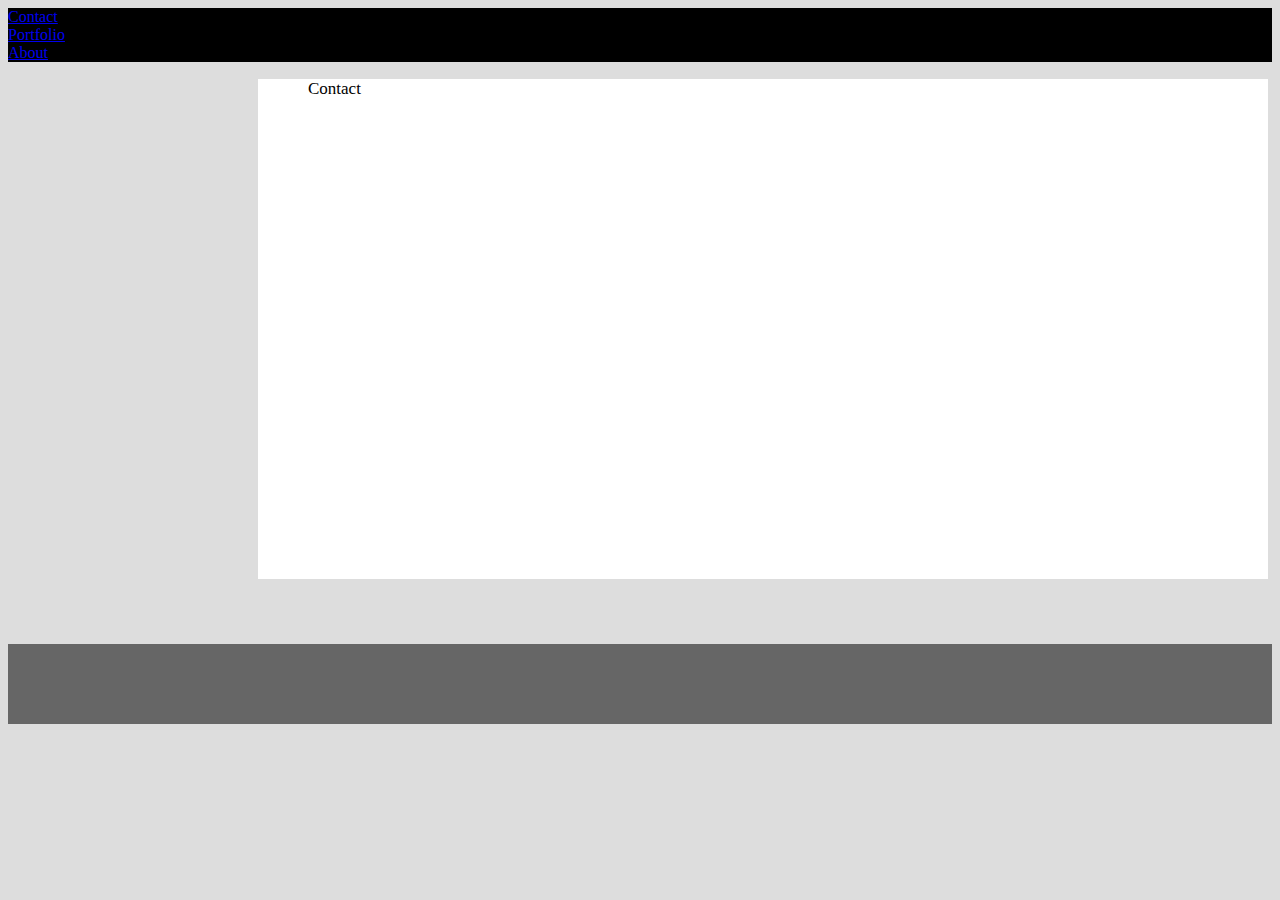
==== contact.html @ bc306722 "first copy" ====
<!DOCTYPE>

<html>

<head>
<link rel="stylesheet" href="https://stackpath.bootstrapcdn.com/bootstrap/4.1.1/css/bootstrap.min.css" integrity="sha384-WskhaSGFgHYWDcbwN70/dfYBj47jz9qbsMId/iRN3ewGhXQFZCSftd1LZCfmhktB" crossorigin="anonymous">
<link rel="stylesheet" type="text/css" href="style.css">
</head>

<body>

        <section id="header">

                
        
                <nav>
                        <ul>
                        <li  class="navlinks"><a href="contact.html">Contact</a></li><br>  
                        <li  class="navlinks"><a href="portfolio.html">Portfolio</a></li><br>   
                        <li  class="navlinks"><a href="index.html">About</a></li><br>  
                        </ul>
                </nav>

        </section>

        <section id="contact">
                <p style="font-size:17">Contact</p>
        </section>

        <section id="footer">
        </section>

</body>
</html>
---- style.css ----
body {
    background-color: #dddddd;
}

ul {
    list-style-type: none;
    margin: 0;
    padding: 0;
    overflow: hidden;
    background-color: black;
}


li {
    float: left;
}



#profile {
    background-color: #ffffff;
    width: 960px;
    height: 500px;
    padding: 15;
    margin-left: 250px;
    margin-bottom: 65px;
}

#contact {
    background-color: #ffffff;
    width: 960px;
    height: 500px;
    padding-left: 50px;
    margin-left: 250px;
    margin-bottom: 65px;
}

#portfolio {
    background-color: #ffffff;
    width: 960px;
    height: 500px;
    margin-left: 250px;
    margin-bottom: 65px;
}


#footer {
    background-color: #666666;
    height:80px;
}
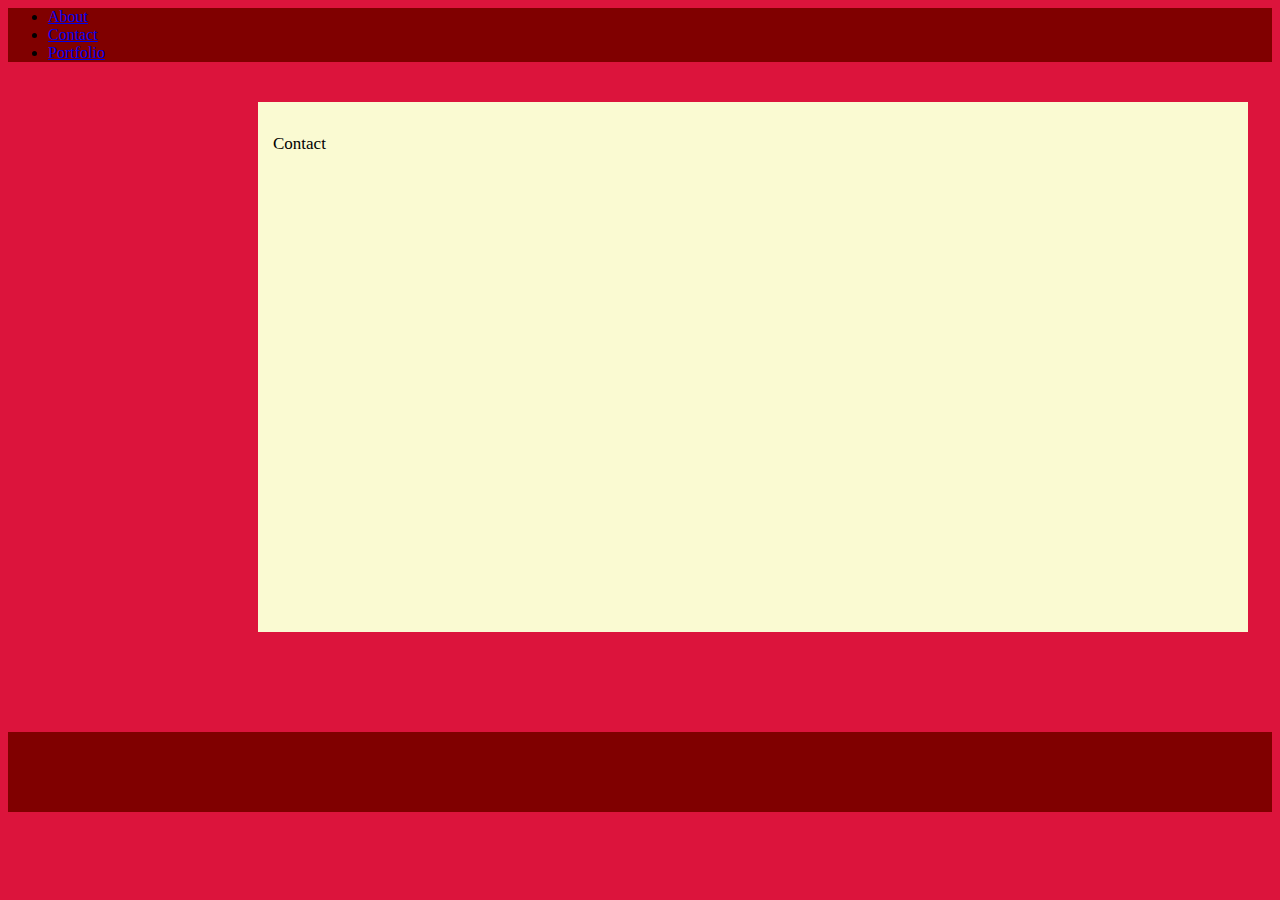
==== commit 9762ec3e: ""updated 05/13"" ====
--- a/contact.html
+++ b/contact.html
@@ -9,21 +9,19 @@
 
 <body>
 
-        <section id="header">
+  <ul class="nav">
+    <li class="nav-item">
+      <a class="nav-link active" href="index.html">About</a>
+    </li>
+    <li class="nav-item">
+      <a class="nav-link" href="contact.html">Contact</a>
+    </li>
+    <li class="nav-item">
+      <a class="nav-link" href="portfolio.html">Portfolio</a>
+    </li>
+</ul>
 
-                
-        
-                <nav>
-                        <ul>
-                        <li  class="navlinks"><a href="contact.html">Contact</a></li><br>  
-                        <li  class="navlinks"><a href="portfolio.html">Portfolio</a></li><br>   
-                        <li  class="navlinks"><a href="index.html">About</a></li><br>  
-                        </ul>
-                </nav>
-
-        </section>
-
-        <section id="contact">
+        <section id="profile">
                 <p style="font-size:17">Contact</p>
         </section>
 
--- a/style.css
+++ b/style.css
@@ -1,50 +1,28 @@
 body {
-    background-color: #dddddd;
+    background-color: crimson;
 }
 
 ul {
-    list-style-type: none;
-    margin: 0;
-    padding: 0;
-    overflow: hidden;
-    background-color: black;
-}
 
-
-li {
-    float: left;
+    background-color: maroon;
 }
 
 
 
+
+
+
 #profile {
-    background-color: #ffffff;
+    background-color: lightgoldenrodyellow;
     width: 960px;
     height: 500px;
     padding: 15;
+    margin-top: 40px;
     margin-left: 250px;
-    margin-bottom: 65px;
+    margin-bottom: 100px;
 }
 
-#contact {
-    background-color: #ffffff;
-    width: 960px;
-    height: 500px;
-    padding-left: 50px;
-    margin-left: 250px;
-    margin-bottom: 65px;
-}
-
-#portfolio {
-    background-color: #ffffff;
-    width: 960px;
-    height: 500px;
-    margin-left: 250px;
-    margin-bottom: 65px;
-}
-
-
 #footer {
-    background-color: #666666;
+    background-color: maroon;
     height:80px;
 }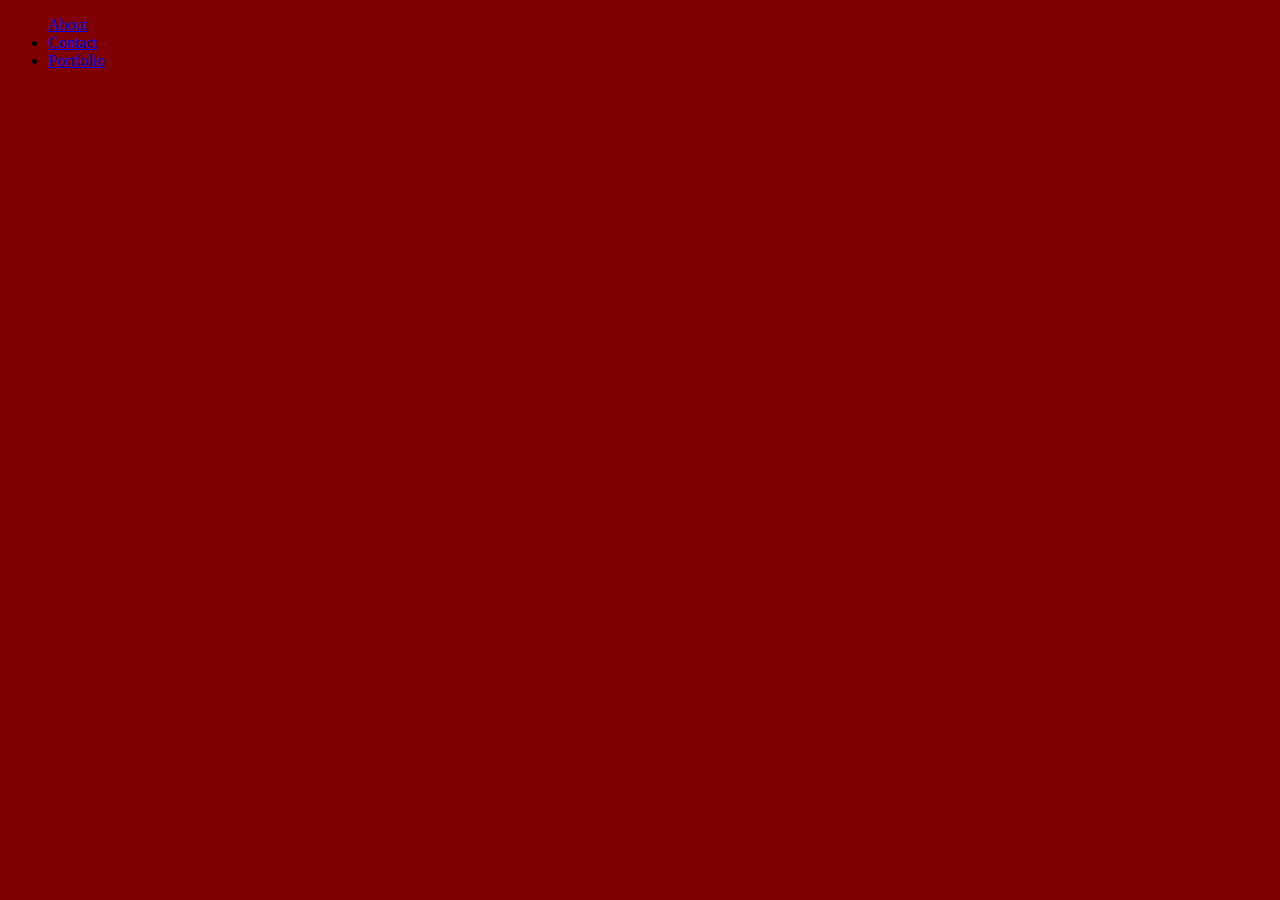
==== commit 065abf2b: "updated 05/14" ====
--- a/contact.html
+++ b/contact.html
@@ -1,32 +1,43 @@
-<!DOCTYPE>
+<!doctype html>
+<html lang="en">
+  <head>
+    
+    <meta charset="utf-8">
+    <meta name="viewport" content="width=device-width, initial-scale=1, shrink-to-fit=no">
 
-<html>
+    <!-- Bootstrap CSS -->
+    <link rel="stylesheet" href="https://stackpath.bootstrapcdn.com/bootstrap/4.1.1/css/bootstrap.min.css" integrity="sha384-WskhaSGFgHYWDcbwN70/dfYBj47jz9qbsMId/iRN3ewGhXQFZCSftd1LZCfmhktB" crossorigin="anonymous">
 
-<head>
-<link rel="stylesheet" href="https://stackpath.bootstrapcdn.com/bootstrap/4.1.1/css/bootstrap.min.css" integrity="sha384-WskhaSGFgHYWDcbwN70/dfYBj47jz9qbsMId/iRN3ewGhXQFZCSftd1LZCfmhktB" crossorigin="anonymous">
-<link rel="stylesheet" type="text/css" href="style.css">
-</head>
+    <style>
+        body {
+            background-color: maroon;
+        }
 
-<body>
+        p {
+            color: white;
+        }
+    </style>
+  </head>
+  <body>
 
-  <ul class="nav">
-    <li class="nav-item">
-      <a class="nav-link active" href="index.html">About</a>
-    </li>
-    <li class="nav-item">
-      <a class="nav-link" href="contact.html">Contact</a>
-    </li>
-    <li class="nav-item">
-      <a class="nav-link" href="portfolio.html">Portfolio</a>
-    </li>
-</ul>
+        <ul class="nav"
+                <li class="nav-item">
+                  <a class="nav-link active" href="index.html">About</a>
+                </li>
+                <li class="nav-item">
+                  <a class="nav-link" href="contact.html">Contact</a>
+                </li>
+                <li class="nav-item">
+                  <a class="nav-link" href="portfolio.html">Portfolio</a>
+                </li>
+            </ul>
 
-        <section id="profile">
-                <p style="font-size:17">Contact</p>
-        </section>
 
-        <section id="footer">
-        </section>
 
-</body>
+
+    
+    <script src="https://code.jquery.com/jquery-3.3.1.slim.min.js" integrity="sha384-q8i/X+965DzO0rT7abK41JStQIAqVgRVzpbzo5smXKp4YfRvH+8abtTE1Pi6jizo" crossorigin="anonymous"></script>
+    <script src="https://cdnjs.cloudflare.com/ajax/libs/popper.js/1.14.3/umd/popper.min.js" integrity="sha384-ZMP7rVo3mIykV+2+9J3UJ46jBk0WLaUAdn689aCwoqbBJiSnjAK/l8WvCWPIPm49" crossorigin="anonymous"></script>
+    <script src="https://stackpath.bootstrapcdn.com/bootstrap/4.1.1/js/bootstrap.min.js" integrity="sha384-smHYKdLADwkXOn1EmN1qk/HfnUcbVRZyYmZ4qpPea6sjB/pTJ0euyQp0Mk8ck+5T" crossorigin="anonymous"></script>
+  </body>
 </html>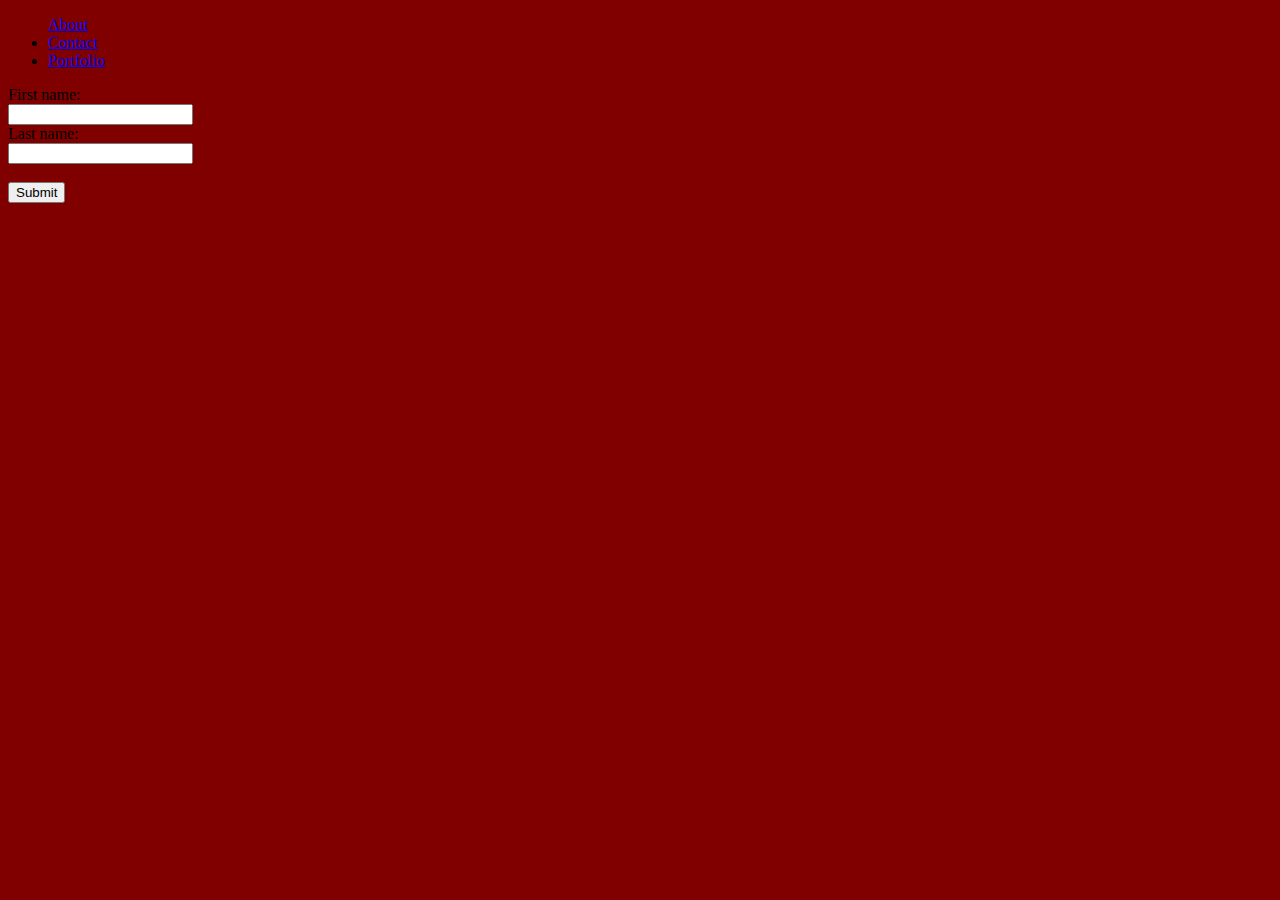
==== commit 1e31b3ec: "updated 05/16" ====
--- a/contact.html
+++ b/contact.html
@@ -22,15 +22,25 @@
 
         <ul class="nav"
                 <li class="nav-item">
-                  <a class="nav-link active" href="index.html">About</a>
+                    <a class="nav-link active" href="index.html">About</a>
                 </li>
                 <li class="nav-item">
-                  <a class="nav-link" href="contact.html">Contact</a>
+                    <a class="nav-link" href="contact.html">Contact</a>
                 </li>
                 <li class="nav-item">
-                  <a class="nav-link" href="portfolio.html">Portfolio</a>
+                    <a class="nav-link" href="portfolio.html">Portfolio</a>
                 </li>
             </ul>
+
+            <form action="/action_page.php">
+                First name:<br>
+                <input type="text" name="firstname" value="  ">
+                <br>
+                Last name:<br>
+                <input type="text" name="lastname" value="  ">
+                <br><br>
+                <input type="submit" value="Submit">
+              </form>
 
 
 
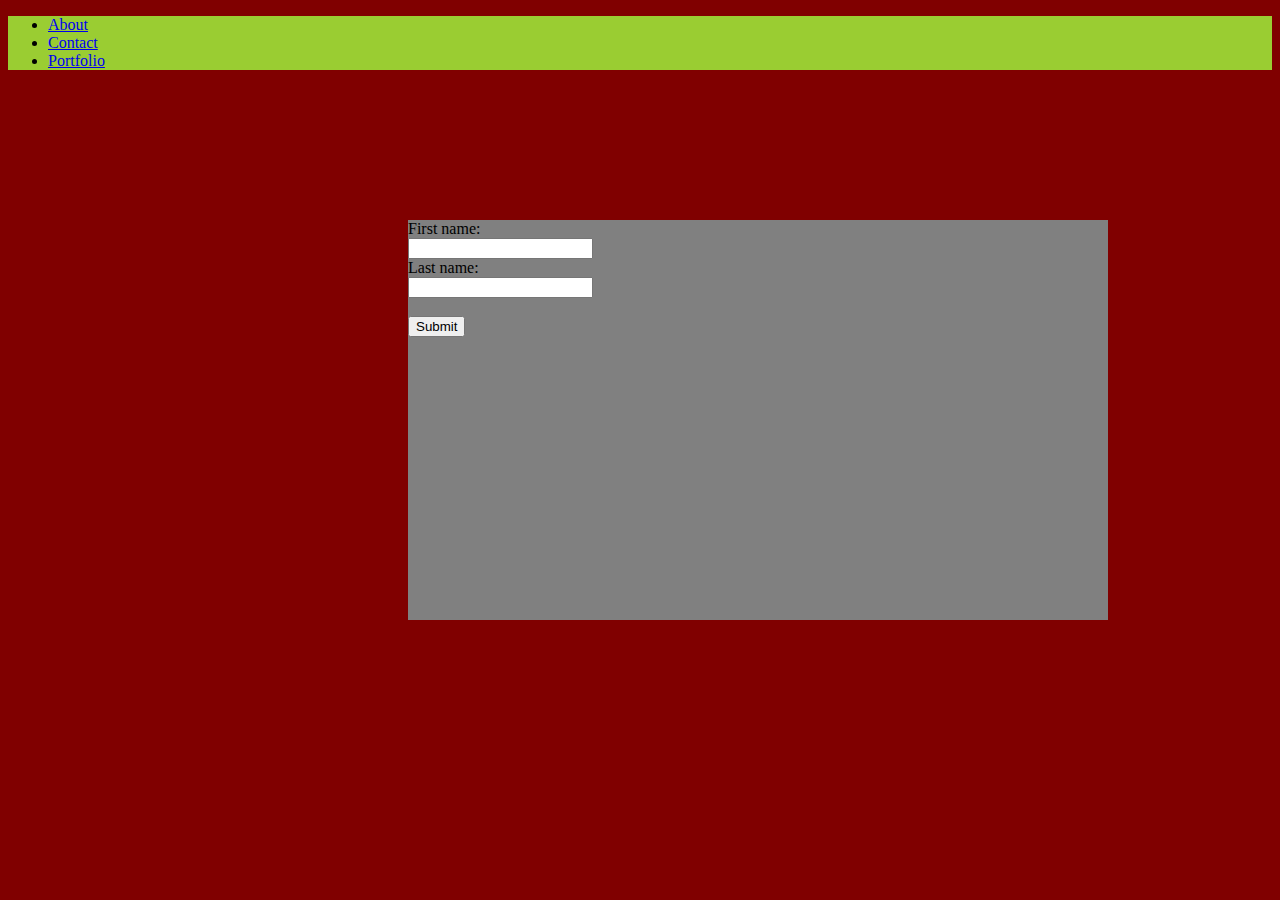
==== commit f22926fc: "updated May 18" ====
--- a/contact.html
+++ b/contact.html
@@ -16,11 +16,22 @@
         p {
             color: white;
         }
+        .nav {
+            background-color: yellowgreen;
+            margin-bottom: 15px;
+        }
+        #infobox {
+            background-color: gray;
+            width: 700px;
+            height: 400px;
+            margin-top: 150px;
+            margin-left: 400px;
+        }
     </style>
   </head>
   <body>
 
-        <ul class="nav"
+            <ul class="nav">
                 <li class="nav-item">
                     <a class="nav-link active" href="index.html">About</a>
                 </li>
@@ -32,6 +43,7 @@
                 </li>
             </ul>
 
+            <div id="infobox">
             <form action="/action_page.php">
                 First name:<br>
                 <input type="text" name="firstname" value="  ">
@@ -41,11 +53,7 @@
                 <br><br>
                 <input type="submit" value="Submit">
               </form>
-
-
-
-
-    
+            </div>
     <script src="https://code.jquery.com/jquery-3.3.1.slim.min.js" integrity="sha384-q8i/X+965DzO0rT7abK41JStQIAqVgRVzpbzo5smXKp4YfRvH+8abtTE1Pi6jizo" crossorigin="anonymous"></script>
     <script src="https://cdnjs.cloudflare.com/ajax/libs/popper.js/1.14.3/umd/popper.min.js" integrity="sha384-ZMP7rVo3mIykV+2+9J3UJ46jBk0WLaUAdn689aCwoqbBJiSnjAK/l8WvCWPIPm49" crossorigin="anonymous"></script>
     <script src="https://stackpath.bootstrapcdn.com/bootstrap/4.1.1/js/bootstrap.min.js" integrity="sha384-smHYKdLADwkXOn1EmN1qk/HfnUcbVRZyYmZ4qpPea6sjB/pTJ0euyQp0Mk8ck+5T" crossorigin="anonymous"></script>
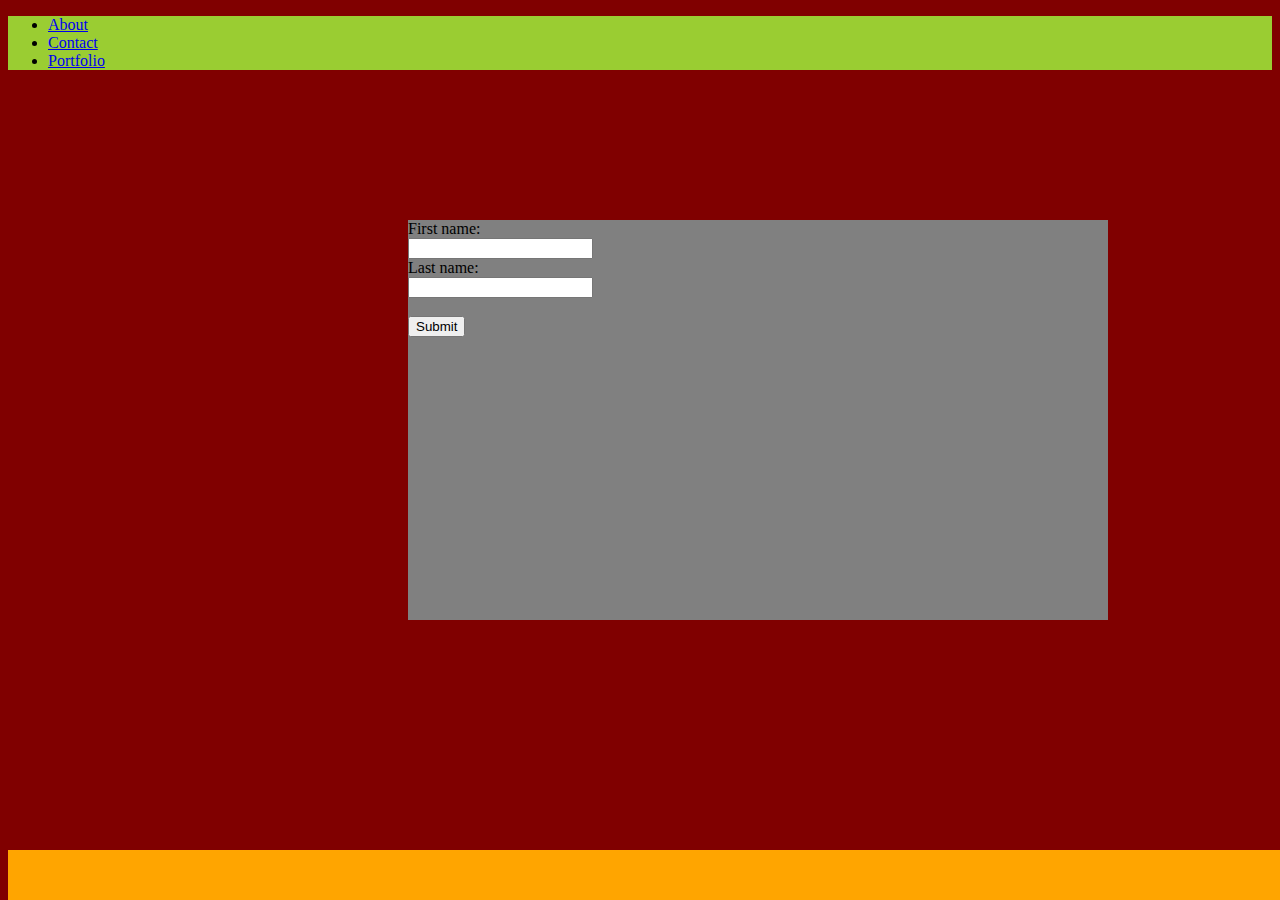
==== commit 2dcff729: "updated May 19" ====
--- a/contact.html
+++ b/contact.html
@@ -7,27 +7,8 @@
 
     <!-- Bootstrap CSS -->
     <link rel="stylesheet" href="https://stackpath.bootstrapcdn.com/bootstrap/4.1.1/css/bootstrap.min.css" integrity="sha384-WskhaSGFgHYWDcbwN70/dfYBj47jz9qbsMId/iRN3ewGhXQFZCSftd1LZCfmhktB" crossorigin="anonymous">
+    <link rel="stylesheet" href="assets/styles.css">
 
-    <style>
-        body {
-            background-color: maroon;
-        }
-
-        p {
-            color: white;
-        }
-        .nav {
-            background-color: yellowgreen;
-            margin-bottom: 15px;
-        }
-        #infobox {
-            background-color: gray;
-            width: 700px;
-            height: 400px;
-            margin-top: 150px;
-            margin-left: 400px;
-        }
-    </style>
   </head>
   <body>
 
@@ -54,6 +35,9 @@
                 <input type="submit" value="Submit">
               </form>
             </div>
+
+            <div class="fixed-bottom">
+            </div>
     <script src="https://code.jquery.com/jquery-3.3.1.slim.min.js" integrity="sha384-q8i/X+965DzO0rT7abK41JStQIAqVgRVzpbzo5smXKp4YfRvH+8abtTE1Pi6jizo" crossorigin="anonymous"></script>
     <script src="https://cdnjs.cloudflare.com/ajax/libs/popper.js/1.14.3/umd/popper.min.js" integrity="sha384-ZMP7rVo3mIykV+2+9J3UJ46jBk0WLaUAdn689aCwoqbBJiSnjAK/l8WvCWPIPm49" crossorigin="anonymous"></script>
     <script src="https://stackpath.bootstrapcdn.com/bootstrap/4.1.1/js/bootstrap.min.js" integrity="sha384-smHYKdLADwkXOn1EmN1qk/HfnUcbVRZyYmZ4qpPea6sjB/pTJ0euyQp0Mk8ck+5T" crossorigin="anonymous"></script>
--- a/assets/styles.css
+++ b/assets/styles.css
@@ -0,0 +1,29 @@
+body {
+    background-color: maroon;
+}
+
+p {
+    color: white;
+}
+
+.nav {
+    background-color: yellowgreen;
+    margin-bottom: 15px;
+}
+.fixed-bottom {
+position: fixed;
+background-color: orange;
+height: 50px;
+bottom: 0;
+width: 100%;
+}
+
+
+
+#infobox {
+    background-color: gray;
+    width: 700px;
+    height: 400px;
+    margin-top: 150px;
+    margin-left: 400px;
+}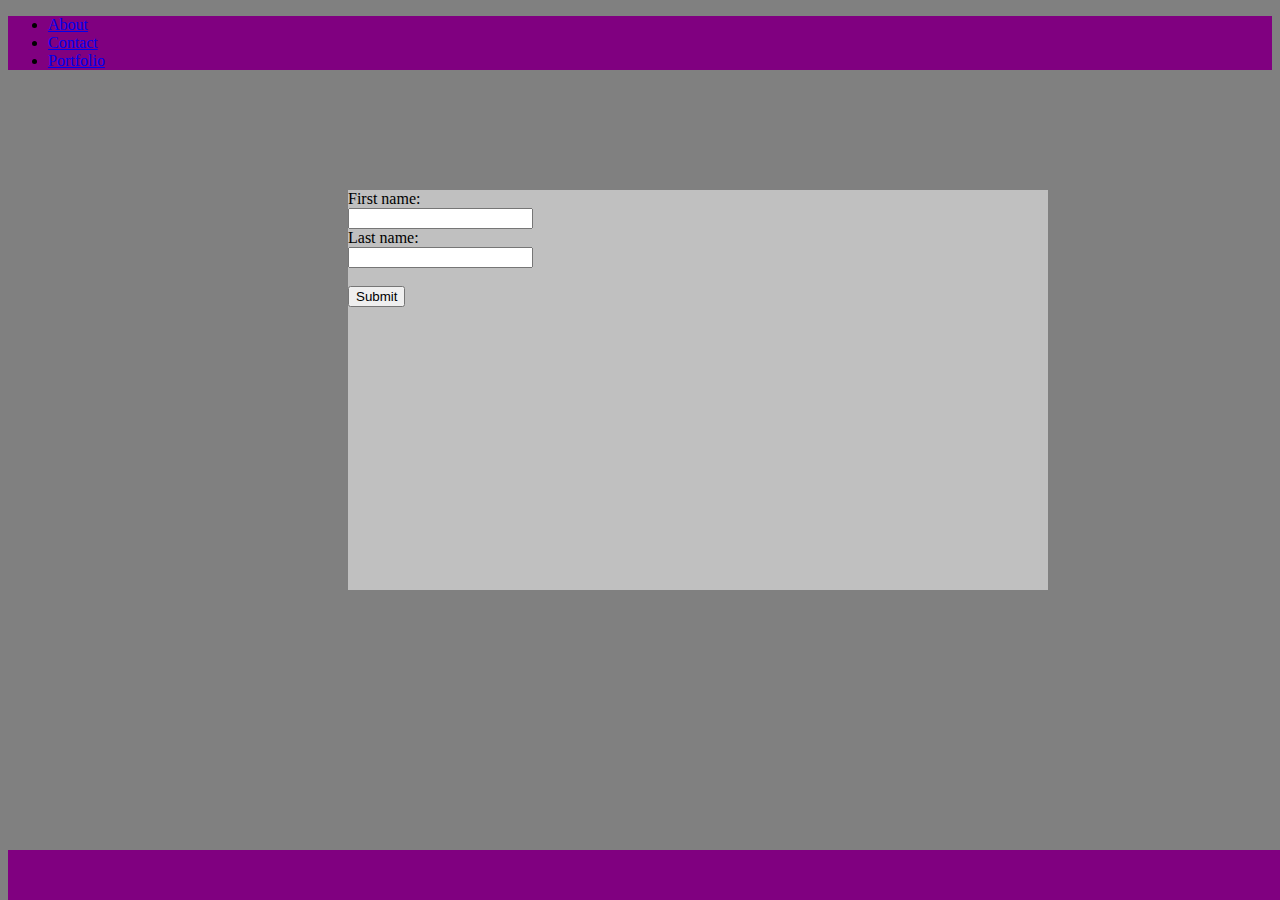
==== commit c4ad86a2: "updated May 19" ====
--- a/contact.html
+++ b/contact.html
@@ -12,32 +12,32 @@
   </head>
   <body>
 
-            <ul class="nav">
-                <li class="nav-item">
-                    <a class="nav-link active" href="index.html">About</a>
-                </li>
-                <li class="nav-item">
-                    <a class="nav-link" href="contact.html">Contact</a>
-                </li>
-                <li class="nav-item">
-                    <a class="nav-link" href="portfolio.html">Portfolio</a>
-                </li>
-            </ul>
+    <ul class="nav">
+        <li class="nav-item">
+            <a class="nav-link active" href="index.html">About</a>
+        </li>
+        <li class="nav-item">
+            <a class="nav-link" href="contact.html">Contact</a>
+        </li>
+        <li class="nav-item">
+            <a class="nav-link" href="portfolio.html">Portfolio</a>
+        </li>
+    </ul>
 
-            <div id="infobox">
-            <form action="/action_page.php">
-                First name:<br>
-                <input type="text" name="firstname" value="  ">
-                <br>
-                Last name:<br>
-                <input type="text" name="lastname" value="  ">
-                <br><br>
-                <input type="submit" value="Submit">
-              </form>
-            </div>
+    <div id="infobox">
+        <form action="/action_page.php">
+            First name:<br>
+            <input type="text" name="firstname" value="  ">
+            <br>
+            Last name:<br>
+            <input type="text" name="lastname" value="  ">
+            <br><br>
+            <input type="submit" value="Submit">
+        </form>
+    </div>
 
-            <div class="fixed-bottom">
-            </div>
+    <div class="fixed-bottom">
+    </div>
     <script src="https://code.jquery.com/jquery-3.3.1.slim.min.js" integrity="sha384-q8i/X+965DzO0rT7abK41JStQIAqVgRVzpbzo5smXKp4YfRvH+8abtTE1Pi6jizo" crossorigin="anonymous"></script>
     <script src="https://cdnjs.cloudflare.com/ajax/libs/popper.js/1.14.3/umd/popper.min.js" integrity="sha384-ZMP7rVo3mIykV+2+9J3UJ46jBk0WLaUAdn689aCwoqbBJiSnjAK/l8WvCWPIPm49" crossorigin="anonymous"></script>
     <script src="https://stackpath.bootstrapcdn.com/bootstrap/4.1.1/js/bootstrap.min.js" integrity="sha384-smHYKdLADwkXOn1EmN1qk/HfnUcbVRZyYmZ4qpPea6sjB/pTJ0euyQp0Mk8ck+5T" crossorigin="anonymous"></script>
--- a/assets/styles.css
+++ b/assets/styles.css
@@ -1,5 +1,5 @@
 body {
-    background-color: maroon;
+    background-color: gray;
 }
 
 p {
@@ -7,23 +7,21 @@
 }
 
 .nav {
-    background-color: yellowgreen;
+    background-color: purple;
     margin-bottom: 15px;
 }
 .fixed-bottom {
 position: fixed;
-background-color: orange;
+background-color: purple;
 height: 50px;
 bottom: 0;
 width: 100%;
 }
 
-
-
 #infobox {
-    background-color: gray;
+    background-color: silver;
     width: 700px;
     height: 400px;
-    margin-top: 150px;
-    margin-left: 400px;
+    margin-top: 120px;
+    margin-left: 340px;
 }